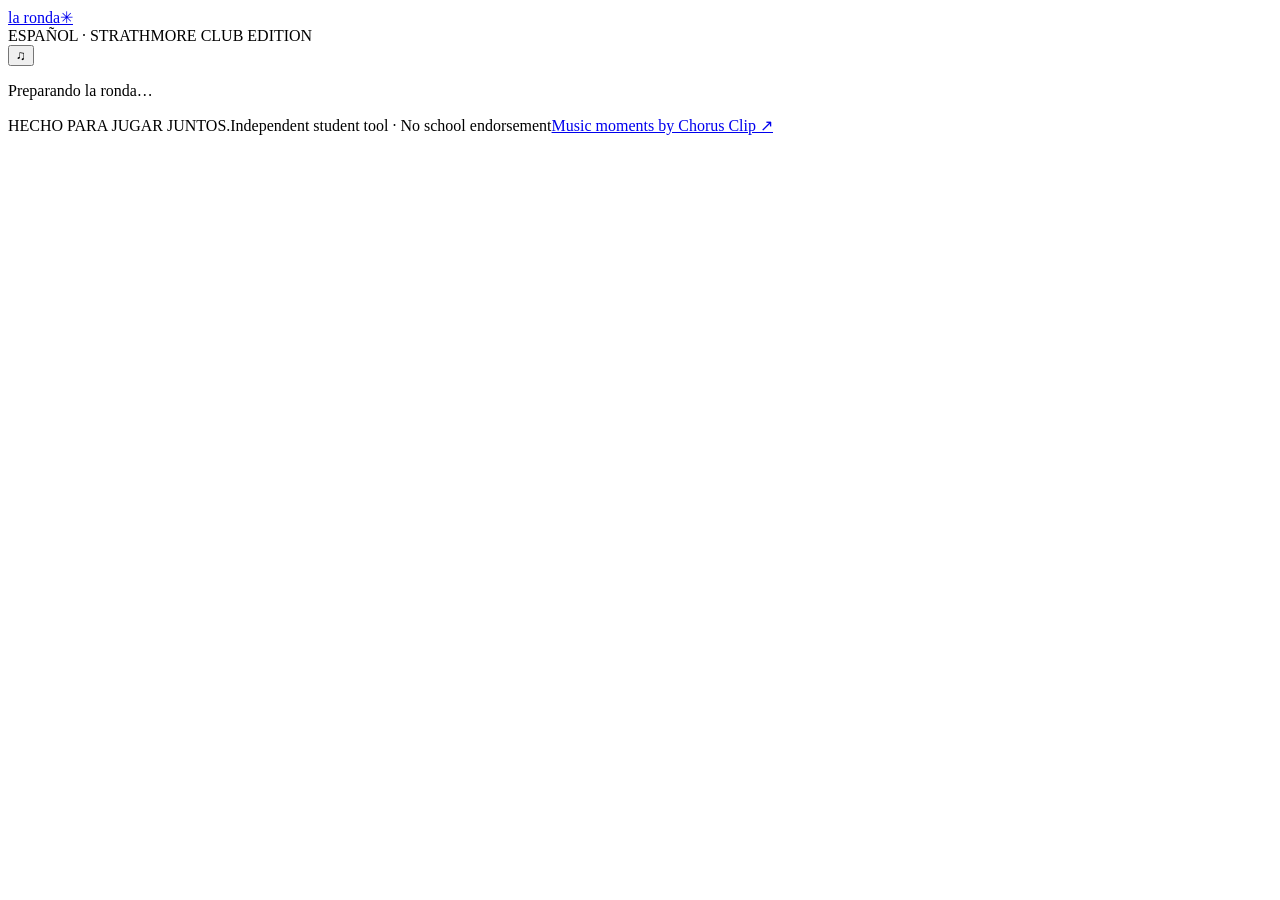
==== la-ronda/web/index.html @ 93e4872e "Add isolated La Ronda Spanish club game and Firebase persistence" ====
<!doctype html>
<html lang="en"><head><meta charset="utf-8"><meta name="viewport" content="width=device-width,initial-scale=1"><meta name="theme-color" content="#161b29"><title>La Ronda — Thursday belongs to everyone.</title><link rel="stylesheet" href="/style.css"></head>
<body><header><a class="brand" href="/" aria-label="La Ronda home">la ronda<span>✳</span></a><div class="club">ESPAÑOL · STRATHMORE CLUB EDITION</div><button id="sound" class="icon" aria-label="Toggle game sounds" title="Toggle game sounds">♫</button></header><main id="app"><p class="loading">Preparando la ronda…</p></main><div id="toast" role="status" aria-live="polite"></div><footer><span>HECHO PARA JUGAR JUNTOS.</span><span>Independent student tool · No school endorsement</span><a href="https://chorus-clip.vercel.app/" target="_blank" rel="noopener">Music moments by Chorus Clip ↗</a></footer><script type="module" src="/app.js"></script></body></html>
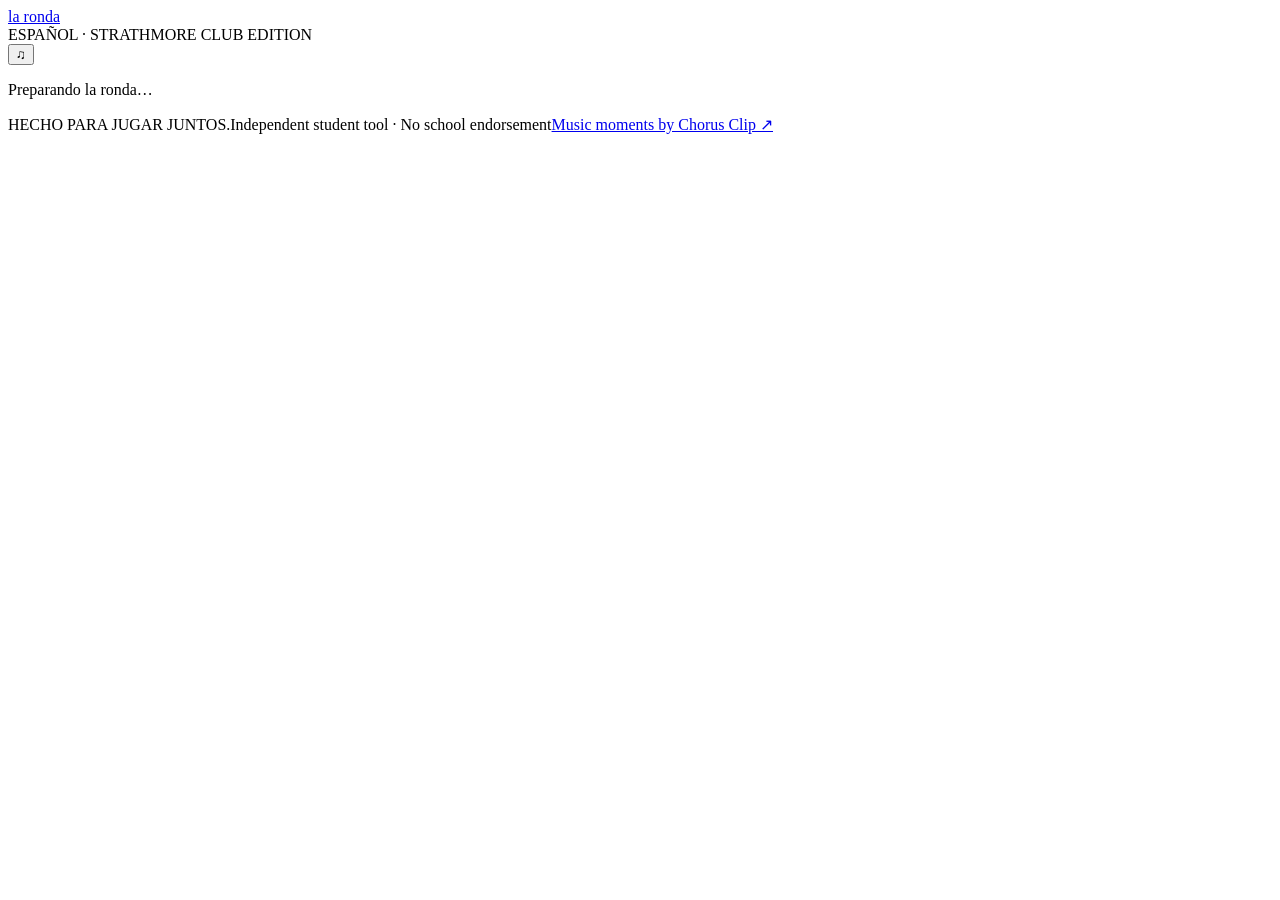
==== commit 0c0cb495: "Refresh La Ronda visuals and improve media rounds and answer matching" ====
--- a/la-ronda/web/index.html
+++ b/la-ronda/web/index.html
@@ -1,3 +1,4 @@
 <!doctype html>
-<html lang="en"><head><meta charset="utf-8"><meta name="viewport" content="width=device-width,initial-scale=1"><meta name="theme-color" content="#161b29"><title>La Ronda — Thursday belongs to everyone.</title><link rel="stylesheet" href="/style.css"></head>
-<body><header><a class="brand" href="/" aria-label="La Ronda home">la ronda<span>✳</span></a><div class="club">ESPAÑOL · STRATHMORE CLUB EDITION</div><button id="sound" class="icon" aria-label="Toggle game sounds" title="Toggle game sounds">♫</button></header><main id="app"><p class="loading">Preparando la ronda…</p></main><div id="toast" role="status" aria-live="polite"></div><footer><span>HECHO PARA JUGAR JUNTOS.</span><span>Independent student tool · No school endorsement</span><a href="https://chorus-clip.vercel.app/" target="_blank" rel="noopener">Music moments by Chorus Clip ↗</a></footer><script type="module" src="/app.js"></script></body></html>
+<html lang="en"><head><meta charset="utf-8"><meta name="viewport" content="width=device-width,initial-scale=1"><meta name="theme-color" content="#09261c"><title>La Ronda — Thursday belongs to everyone.</title><link rel="stylesheet" href="/style.css"><link rel="icon" href="data:image/svg+xml,%3Csvg xmlns='http://www.w3.org/2000/svg' viewBox='0 0 64 64'%3E%3Crect width='64' height='64' rx='14' fill='%23244ee9'/%3E%3Ccircle cx='32' cy='32' r='16' fill='none' stroke='%23defc62' stroke-width='6'/%3E%3Ccircle cx='32' cy='32' r='4' fill='%23defc62'/%3E%3C/svg%3E">
+</head>
+<body><header><a class="brand" href="/" aria-label="La Ronda home">la ronda<span class="flag-mark" aria-hidden="true"></span></a><div class="club">ESPAÑOL · STRATHMORE CLUB EDITION</div><button id="sound" class="icon" aria-label="Toggle game sounds" title="Toggle game sounds">♫</button></header><main id="app"><p class="loading">Preparando la ronda…</p></main><div id="toast" role="status" aria-live="polite"></div><footer><span>HECHO PARA JUGAR JUNTOS.</span><span>Independent student tool · No school endorsement</span><a href="https://chorus-clip.vercel.app/" target="_blank" rel="noopener">Music moments by Chorus Clip ↗</a></footer><script type="module" src="/app.js"></script></body></html>
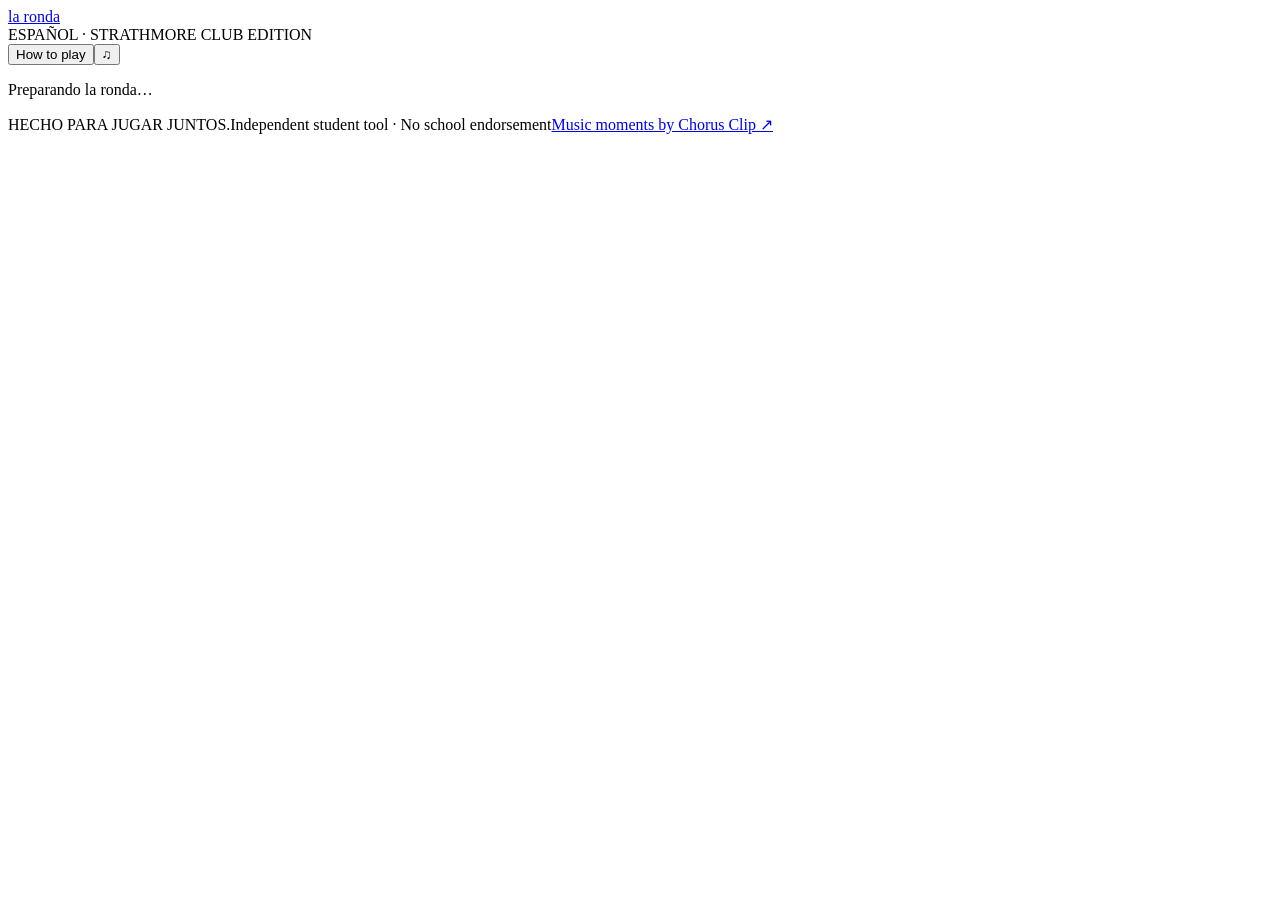
==== commit 10ceea4f: "Keep chorus videos private and guide players through La Ronda" ====
--- a/la-ronda/web/index.html
+++ b/la-ronda/web/index.html
@@ -1,4 +1,4 @@
 <!doctype html>
 <html lang="en"><head><meta charset="utf-8"><meta name="viewport" content="width=device-width,initial-scale=1"><meta name="theme-color" content="#09261c"><title>La Ronda — Thursday belongs to everyone.</title><link rel="stylesheet" href="/style.css"><link rel="icon" href="data:image/svg+xml,%3Csvg xmlns='http://www.w3.org/2000/svg' viewBox='0 0 64 64'%3E%3Crect width='64' height='64' rx='14' fill='%23244ee9'/%3E%3Ccircle cx='32' cy='32' r='16' fill='none' stroke='%23defc62' stroke-width='6'/%3E%3Ccircle cx='32' cy='32' r='4' fill='%23defc62'/%3E%3C/svg%3E">
 </head>
-<body><header><a class="brand" href="/" aria-label="La Ronda home">la ronda<span class="flag-mark" aria-hidden="true"></span></a><div class="club">ESPAÑOL · STRATHMORE CLUB EDITION</div><button id="sound" class="icon" aria-label="Toggle game sounds" title="Toggle game sounds">♫</button></header><main id="app"><p class="loading">Preparando la ronda…</p></main><div id="toast" role="status" aria-live="polite"></div><footer><span>HECHO PARA JUGAR JUNTOS.</span><span>Independent student tool · No school endorsement</span><a href="https://chorus-clip.vercel.app/" target="_blank" rel="noopener">Music moments by Chorus Clip ↗</a></footer><script type="module" src="/app.js"></script></body></html>
+<body><header><a class="brand" href="/" aria-label="La Ronda home">la ronda<span class="flag-mark" aria-hidden="true"></span></a><div class="club">ESPAÑOL · STRATHMORE CLUB EDITION</div><button id="guide-open" class="btn secondary small" type="button">How to play</button><button id="sound" class="icon" aria-label="Toggle game sounds" title="Toggle game sounds">♫</button></header><main id="app"><p class="loading">Preparando la ronda…</p></main><div id="toast" role="status" aria-live="polite"></div><footer><span>HECHO PARA JUGAR JUNTOS.</span><span>Independent student tool · No school endorsement</span><a href="https://chorus-clip.vercel.app/" target="_blank" rel="noopener">Music moments by Chorus Clip ↗</a></footer><script type="module" src="/app.js"></script></body></html>
